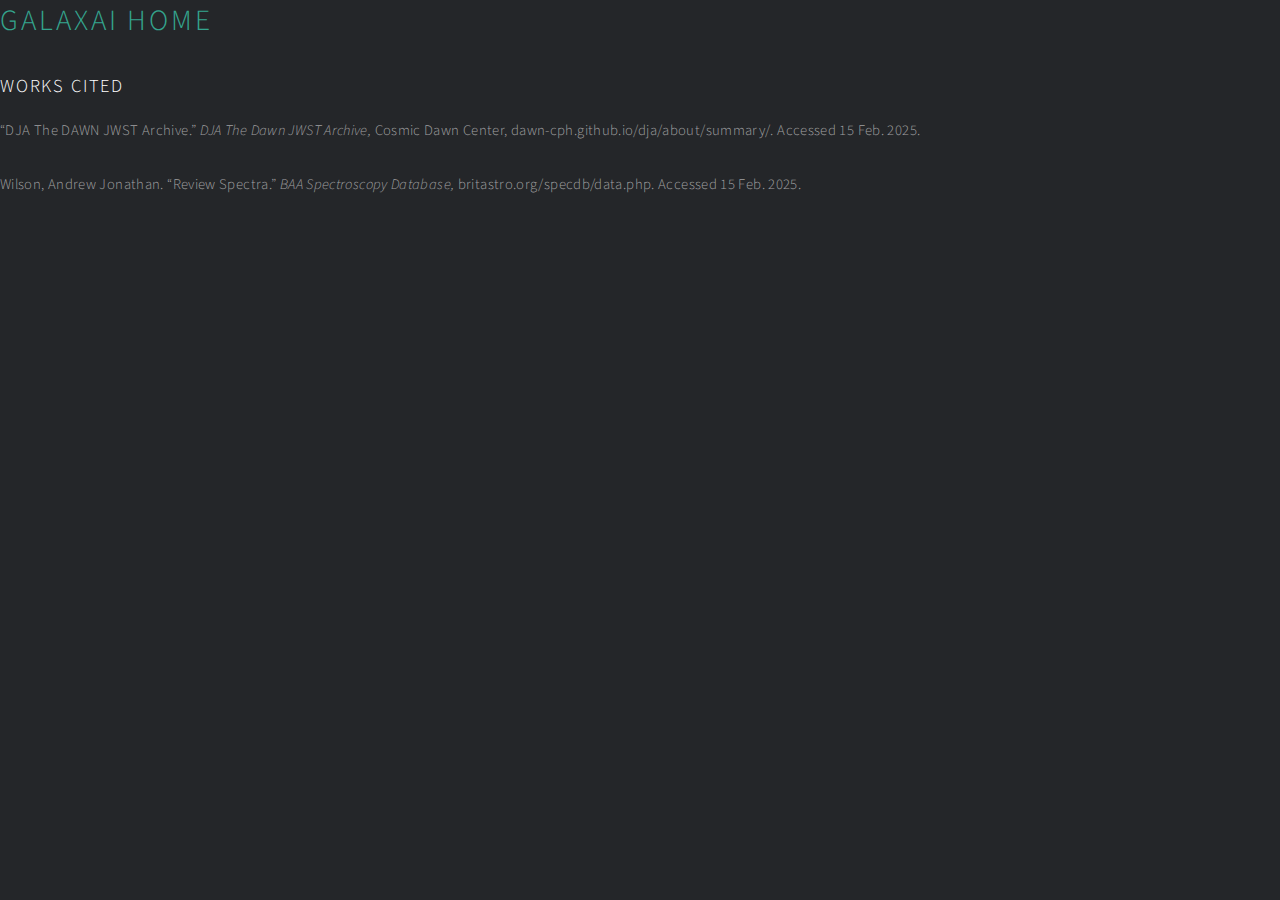
==== bibliography.html @ f68191d4 "Added the bibliography." ====
<!DOCTYPE html>
<html>
    <head>
        <meta charset="utf-8" />
        <meta name="viewport" content="width=device-width, initial-scale=1, user-scalable=no" />
    <link rel="stylesheet" href="style.css" />
    <link rel="stylesheet" href="assets/css/main.css" />
  <noscript>
    <link rel="stylesheet" href="assets/css/noscript.css" />
  </noscript>
        <title>
            Bibliography
        </title>
    </head>
    <body>
        <h1><a href="index.html">GalaxAI Home</a></h1>
        <h2>Works Cited</h2>
        <p>“DJA The DAWN JWST Archive.” <em>DJA The Dawn JWST Archive,</em> Cosmic Dawn Center, dawn-cph.github.io/dja/about/summary/. Accessed 15 Feb. 2025. </p>
        <p>Wilson, Andrew Jonathan. “Review Spectra.” <em>BAA Spectroscopy Database,</em> britastro.org/specdb/data.php. Accessed 15 Feb. 2025. </p>


    </body>
</html>
---- style.css ----
html {
  height: 100%;
  width: 100%;
}

.container {
  display: flex;
  align-items: center;
  grid-template-columns: 1fr 1fr 1fr;
  justify-content: center;
  column-gap: 10px;
}

.mark {
  background-color: black;
  color: black;
}
---- assets/css/main.css ----
@import url(fontawesome-all.min.css);
@import url("https://fonts.googleapis.com/css?family=Source+Sans+Pro:300,300italic,400,400italic");

/*
	Multiverse by HTML5 UP
	html5up.net | @ajlkn
	Free for personal and commercial use under the CCA 3.0 license (html5up.net/license)
*/

@-moz-keyframes spinner {
	0% {
		-moz-transform: rotate(0deg);
		-webkit-transform: rotate(0deg);
		-ms-transform: rotate(0deg);
		transform: rotate(0deg);
	}

	100% {
		-moz-transform: rotate(359deg);
		-webkit-transform: rotate(359deg);
		-ms-transform: rotate(359deg);
		transform: rotate(359deg);
	}
}

@-webkit-keyframes spinner {
	0% {
		-moz-transform: rotate(0deg);
		-webkit-transform: rotate(0deg);
		-ms-transform: rotate(0deg);
		transform: rotate(0deg);
	}

	100% {
		-moz-transform: rotate(359deg);
		-webkit-transform: rotate(359deg);
		-ms-transform: rotate(359deg);
		transform: rotate(359deg);
	}
}

@-ms-keyframes spinner {
	0% {
		-moz-transform: rotate(0deg);
		-webkit-transform: rotate(0deg);
		-ms-transform: rotate(0deg);
		transform: rotate(0deg);
	}

	100% {
		-moz-transform: rotate(359deg);
		-webkit-transform: rotate(359deg);
		-ms-transform: rotate(359deg);
		transform: rotate(359deg);
	}
}

@keyframes spinner {
	0% {
		-moz-transform: rotate(0deg);
		-webkit-transform: rotate(0deg);
		-ms-transform: rotate(0deg);
		transform: rotate(0deg);
	}

	100% {
		-moz-transform: rotate(359deg);
		-webkit-transform: rotate(359deg);
		-ms-transform: rotate(359deg);
		transform: rotate(359deg);
	}
}

html, body, div, span, applet, object,
iframe, h1, h2, h3, h4, h5, h6, p, blockquote,
pre, a, abbr, acronym, address, big, cite,
code, del, dfn, em, img, ins, kbd, q, s, samp,
small, strike, strong, sub, sup, tt, var, b,
u, i, center, dl, dt, dd, ol, ul, li, fieldset,
form, label, legend, table, caption, tbody,
tfoot, thead, tr, th, td, article, aside,
canvas, details, embed, figure, figcaption,
footer, header, hgroup, menu, nav, output, ruby,
section, summary, time, mark, audio, video {
	margin: 0;
	padding: 0;
	border: 0;
	font-size: 100%;
	font: inherit;
	vertical-align: baseline;}

article, aside, details, figcaption, figure,
footer, header, hgroup, menu, nav, section {
	display: block;}

body {
	line-height: 1;
}

ol, ul {
	list-style: none;
}

blockquote, q {
	quotes: none;
}

	blockquote:before, blockquote:after, q:before, q:after {
		content: '';
		content: none;
	}

table {
	border-collapse: collapse;
	border-spacing: 0;
}

body {
	-webkit-text-size-adjust: none;
}

mark {
	background-color: transparent;
	color: inherit;
}

input::-moz-focus-inner {
	border: 0;
	padding: 0;
}

input, select, textarea {
	-moz-appearance: none;
	-webkit-appearance: none;
	-ms-appearance: none;
	appearance: none;
}

/* Basic */

	@-ms-viewport {
		width: device-width;
	}

	body {
		-ms-overflow-style: scrollbar;
	}

	@media screen and (max-width: 480px) {

		html, body {
			min-width: 320px;
		}

	}

	html {
		box-sizing: border-box;
	}

	*, *:before, *:after {
		box-sizing: inherit;
	}

	body {
		background: #242629;
	}

		body.is-preload *, body.is-preload *:before, body.is-preload *:after {
			-moz-animation: none !important;
			-webkit-animation: none !important;
			-ms-animation: none !important;
			animation: none !important;
			-moz-transition: none !important;
			-webkit-transition: none !important;
			-ms-transition: none !important;
			transition: none !important;
		}

		body.is-resizing *, body.is-resizing *:before, body.is-resizing *:after {
			-moz-animation: none !important;
			-webkit-animation: none !important;
			-ms-animation: none !important;
			animation: none !important;
			-moz-transition: none !important;
			-webkit-transition: none !important;
			-ms-transition: none !important;
			transition: none !important;
		}

/* Type */

	body, input, select, textarea {
		color: #a0a0a1;
		font-family: "Source Sans Pro", Helvetica, sans-serif;
		font-size: 15pt;
		font-weight: 300;
		letter-spacing: 0.025em;
		line-height: 1.65;
	}

		@media screen and (max-width: 1680px) {

			body, input, select, textarea {
				font-size: 11pt;
			}

		}

	a {
		-moz-transition: color 0.2s ease-in-out, border-bottom-color 0.2s ease-in-out;
		-webkit-transition: color 0.2s ease-in-out, border-bottom-color 0.2s ease-in-out;
		-ms-transition: color 0.2s ease-in-out, border-bottom-color 0.2s ease-in-out;
		transition: color 0.2s ease-in-out, border-bottom-color 0.2s ease-in-out;
		border-bottom: dotted 1px;
		color: #34a58e;
		text-decoration: none;
	}

		a:hover {
			border-bottom-color: transparent;
			color: #34a58e !important;
		}

	strong, b {
		color: #ffffff;
		font-weight: 300;
	}

	em, i {
		font-style: italic;
	}

	p {
		margin: 0 0 2em 0;
	}

	h1, h2, h3, h4, h5, h6 {
		color: #ffffff;
		font-weight: 300;
		letter-spacing: 0.1em;
		line-height: 1.5;
		margin: 0 0 1em 0;
		text-transform: uppercase;
	}

		h1 a, h2 a, h3 a, h4 a, h5 a, h6 a {
			color: inherit;
			text-decoration: none;
		}

	h1 {
		font-size: 2em;
	}

	h2 {
		font-size: 1.25em;
	}

	h3 {
		font-size: 1.1em;
	}

	h4 {
		font-size: 1em;
	}

	h5 {
		font-size: 0.9em;
	}

	h6 {
		font-size: 0.7em;
	}

	@media screen and (max-width: 736px) {

		h2 {
			font-size: 1em;
		}

		h3 {
			font-size: 0.9em;
		}

		h4 {
			font-size: 0.8em;
		}

		h5 {
			font-size: 0.7em;
		}

		h6 {
			font-size: 0.7em;
		}

	}

	sub {
		font-size: 0.8em;
		position: relative;
		top: 0.5em;
	}

	sup {
		font-size: 0.8em;
		position: relative;
		top: -0.5em;
	}

	blockquote {
		border-left: 4px #36383c;
		font-style: italic;
		margin: 0 0 2em 0;
		padding: 0.5em 0 0.5em 2em;
	}

	code {
		background: #34363b;
		border: solid 1px #36383c;
		font-family: "Courier New", monospace;
		font-size: 0.9em;
		margin: 0 0.25em;
		padding: 0.25em 0.65em;
	}

	pre {
		-webkit-overflow-scrolling: touch;
		font-family: "Courier New", monospace;
		font-size: 0.9em;
		margin: 0 0 2em 0;
	}

		pre code {
			display: block;
			line-height: 1.75;
			padding: 1em 1.5em;
			overflow-x: auto;
		}

	hr {
		border: 0;
		border-bottom: solid 1px #36383c;
		margin: 2em 0;
	}

		hr.major {
			margin: 3em 0;
		}

	.align-left {
		text-align: left;
	}

	.align-center {
		text-align: center;
	}

	.align-right {
		text-align: right;
	}

/* Button */

	input[type="submit"],
	input[type="reset"],
	input[type="button"],
	button,
	.button {
		-moz-appearance: none;
		-webkit-appearance: none;
		-ms-appearance: none;
		appearance: none;
		-moz-transition: background-color 0.2s ease-in-out, box-shadow 0.2s ease-in-out, color 0.2s ease-in-out;
		-webkit-transition: background-color 0.2s ease-in-out, box-shadow 0.2s ease-in-out, color 0.2s ease-in-out;
		-ms-transition: background-color 0.2s ease-in-out, box-shadow 0.2s ease-in-out, color 0.2s ease-in-out;
		transition: background-color 0.2s ease-in-out, box-shadow 0.2s ease-in-out, color 0.2s ease-in-out;
		background-color: transparent;
		border: 0;
		border-radius: 0;
		box-shadow: inset 0 0 0 2px #36383c;
		color: #ffffff !important;
		cursor: pointer;
		display: inline-block;
		font-size: 0.9em;
		font-weight: 300;
		height: 3.05556em;
		letter-spacing: 0.1em;
		line-height: 3.05556em;
		padding: 0 2.5em;
		text-align: center;
		text-decoration: none;
		text-transform: uppercase;
		white-space: nowrap;
	}

		input[type="submit"]:hover,
		input[type="reset"]:hover,
		input[type="button"]:hover,
		button:hover,
		.button:hover {
			box-shadow: inset 0 0 0 2px #34a58e;
			color: #34a58e !important;
		}

			input[type="submit"]:hover:active,
			input[type="reset"]:hover:active,
			input[type="button"]:hover:active,
			button:hover:active,
			.button:hover:active {
				background-color: rgba(52, 165, 142, 0.15);
				color: #34a58e !important;
			}

		input[type="submit"].icon,
		input[type="reset"].icon,
		input[type="button"].icon,
		button.icon,
		.button.icon {
			padding-left: 1.35em;
		}

			input[type="submit"].icon:before,
			input[type="reset"].icon:before,
			input[type="button"].icon:before,
			button.icon:before,
			.button.icon:before {
				margin-right: 0.5em;
			}

		input[type="submit"].fit,
		input[type="reset"].fit,
		input[type="button"].fit,
		button.fit,
		.button.fit {
			width: 100%;
		}

		input[type="submit"].small,
		input[type="reset"].small,
		input[type="button"].small,
		button.small,
		.button.small {
			font-size: 0.8em;
		}

		input[type="submit"].large,
		input[type="reset"].large,
		input[type="button"].large,
		button.large,
		.button.large {
			font-size: 1.35em;
		}

		input[type="submit"].primary,
		input[type="reset"].primary,
		input[type="button"].primary,
		button.primary,
		.button.primary {
			background-color: #34a58e;
			box-shadow: none;
		}

			input[type="submit"].primary:hover,
			input[type="reset"].primary:hover,
			input[type="button"].primary:hover,
			button.primary:hover,
			.button.primary:hover {
				background-color: #47c5ab;
				color: #ffffff !important;
			}

				input[type="submit"].primary:hover:active,
				input[type="reset"].primary:hover:active,
				input[type="button"].primary:hover:active,
				button.primary:hover:active,
				.button.primary:hover:active {
					background-color: #287e6d;
				}

		input[type="submit"].disabled, input[type="submit"]:disabled,
		input[type="reset"].disabled,
		input[type="reset"]:disabled,
		input[type="button"].disabled,
		input[type="button"]:disabled,
		button.disabled,
		button:disabled,
		.button.disabled,
		.button:disabled {
			pointer-events: none;
			opacity: 0.35;
		}

/* Form */

	form {
		margin: 0 0 2em 0;
	}

		form > :last-child {
			margin-bottom: 0;
		}

		form > .fields {
			display: -moz-flex;
			display: -webkit-flex;
			display: -ms-flex;
			display: flex;
			-moz-flex-wrap: wrap;
			-webkit-flex-wrap: wrap;
			-ms-flex-wrap: wrap;
			flex-wrap: wrap;
			width: calc(100% + 3em);
			margin: -1.5em 0 2em -1.5em;
		}

			form > .fields > .field {
				-moz-flex-grow: 0;
				-webkit-flex-grow: 0;
				-ms-flex-grow: 0;
				flex-grow: 0;
				-moz-flex-shrink: 0;
				-webkit-flex-shrink: 0;
				-ms-flex-shrink: 0;
				flex-shrink: 0;
				padding: 1.5em 0 0 1.5em;
				width: calc(100% - 1.5em);
			}

				form > .fields > .field.half {
					width: calc(50% - 0.75em);
				}

				form > .fields > .field.third {
					width: calc(100%/3 - 0.5em);
				}

				form > .fields > .field.quarter {
					width: calc(25% - 0.375em);
				}

		@media screen and (max-width: 736px) {

			form > .fields {
				width: calc(100% + 3em);
				margin: -1.5em 0 2em -1.5em;
			}

				form > .fields > .field {
					padding: 1.5em 0 0 1.5em;
					width: calc(100% - 1.5em);
				}

					form > .fields > .field.half {
						width: calc(100% - 1.5em);
					}

					form > .fields > .field.third {
						width: calc(100% - 1.5em);
					}

					form > .fields > .field.quarter {
						width: calc(100% - 1.5em);
					}

		}

	label {
		color: #ffffff;
		display: block;
		font-size: 0.9em;
		font-weight: 300;
		margin: 0 0 1em 0;
	}

	input[type="text"],
	input[type="password"],
	input[type="email"],
	input[type="tel"],
	input[type="search"],
	input[type="url"],
	select,
	textarea {
		-moz-appearance: none;
		-webkit-appearance: none;
		-ms-appearance: none;
		appearance: none;
		background: #34363b;
		border: 0;
		border-radius: 0;
		color: #a0a0a1;
		display: block;
		outline: 0;
		padding: 0 1em;
		text-decoration: none;
		width: 100%;
	}

		input[type="text"]:invalid,
		input[type="password"]:invalid,
		input[type="email"]:invalid,
		input[type="tel"]:invalid,
		input[type="search"]:invalid,
		input[type="url"]:invalid,
		select:invalid,
		textarea:invalid {
			box-shadow: none;
		}

		input[type="text"]:focus,
		input[type="password"]:focus,
		input[type="email"]:focus,
		input[type="tel"]:focus,
		input[type="search"]:focus,
		input[type="url"]:focus,
		select:focus,
		textarea:focus {
			box-shadow: inset 0 0 0 2px #34a58e;
		}

	select {
		background-image: url("data:image/svg+xml;charset=utf8,%3Csvg xmlns='http://www.w3.org/2000/svg' width='40' height='40' preserveAspectRatio='none' viewBox='0 0 40 40'%3E%3Cpath d='M9.4,12.3l10.4,10.4l10.4-10.4c0.2-0.2,0.5-0.4,0.9-0.4c0.3,0,0.6,0.1,0.9,0.4l3.3,3.3c0.2,0.2,0.4,0.5,0.4,0.9 c0,0.4-0.1,0.6-0.4,0.9L20.7,31.9c-0.2,0.2-0.5,0.4-0.9,0.4c-0.3,0-0.6-0.1-0.9-0.4L4.3,17.3c-0.2-0.2-0.4-0.5-0.4-0.9 c0-0.4,0.1-0.6,0.4-0.9l3.3-3.3c0.2-0.2,0.5-0.4,0.9-0.4S9.1,12.1,9.4,12.3z' fill='%2336383c' /%3E%3C/svg%3E");
		background-size: 1.25rem;
		background-repeat: no-repeat;
		background-position: calc(100% - 1rem) center;
		height: 2.75em;
		padding-right: 2.75em;
		text-overflow: ellipsis;
	}

		select option {
			color: #ffffff;
			background: #242629;
		}

		select:focus::-ms-value {
			background-color: transparent;
		}

		select::-ms-expand {
			display: none;
		}

	input[type="text"],
	input[type="password"],
	input[type="email"],
	input[type="tel"],
	input[type="search"],
	input[type="url"],
	select {
		height: 2.75em;
	}

	textarea {
		padding: 0.75em 1em;
	}

	input[type="checkbox"],
	input[type="radio"] {
		-moz-appearance: none;
		-webkit-appearance: none;
		-ms-appearance: none;
		appearance: none;
		display: block;
		float: left;
		margin-right: -2em;
		opacity: 0;
		width: 1em;
		z-index: -1;
	}

		input[type="checkbox"] + label,
		input[type="radio"] + label {
			text-decoration: none;
			color: #a0a0a1;
			cursor: pointer;
			display: inline-block;
			font-size: 1em;
			font-weight: 300;
			padding-left: 2.4em;
			padding-right: 0.75em;
			position: relative;
		}

			input[type="checkbox"] + label:before,
			input[type="radio"] + label:before {
				-moz-osx-font-smoothing: grayscale;
				-webkit-font-smoothing: antialiased;
				display: inline-block;
				font-style: normal;
				font-variant: normal;
				text-rendering: auto;
				line-height: 1;
				text-transform: none !important;
				font-family: 'Font Awesome 5 Free';
				font-weight: 900;
			}

			input[type="checkbox"] + label:before,
			input[type="radio"] + label:before {
				background: #34363b;
				content: '';
				display: inline-block;
				font-size: 0.8em;
				height: 2.0625em;
				left: 0;
				line-height: 2.0625em;
				position: absolute;
				text-align: center;
				top: 0;
				width: 2.0625em;
			}

		input[type="checkbox"]:checked + label:before,
		input[type="radio"]:checked + label:before {
			background: #34a58e;
			border-color: #34a58e;
			color: #ffffff;
			content: '\f00c';
		}

		input[type="checkbox"]:focus + label:before,
		input[type="radio"]:focus + label:before {
			box-shadow: 0 0 0 2px #34a58e;
		}

	input[type="radio"] + label:before {
		border-radius: 100%;
	}

	::-webkit-input-placeholder {
		color: #707071 !important;
		opacity: 1.0;
	}

	:-moz-placeholder {
		color: #707071 !important;
		opacity: 1.0;
	}

	::-moz-placeholder {
		color: #707071 !important;
		opacity: 1.0;
	}

	:-ms-input-placeholder {
		color: #707071 !important;
		opacity: 1.0;
	}

/* Icon */

	.icon {
		text-decoration: none;
		border-bottom: none;
		position: relative;
	}

		.icon:before {
			-moz-osx-font-smoothing: grayscale;
			-webkit-font-smoothing: antialiased;
			display: inline-block;
			font-style: normal;
			font-variant: normal;
			text-rendering: auto;
			line-height: 1;
			text-transform: none !important;
			font-family: 'Font Awesome 5 Free';
			font-weight: 400;
		}

		.icon > .label {
			display: none;
		}

		.icon:before {
			line-height: inherit;
		}

		.icon.solid:before {
			font-weight: 900;
		}

		.icon.brands:before {
			font-family: 'Font Awesome 5 Brands';
		}

/* List */

	ol {
		list-style: decimal;
		margin: 0 0 2em 0;
		padding-left: 1.25em;
	}

		ol li {
			padding-left: 0.25em;
		}

	ul {
		list-style: disc;
		margin: 0 0 2em 0;
		padding-left: 1em;
	}

		ul li {
			padding-left: 0.5em;
		}

		ul.alt {
			list-style: none;
			padding-left: 0;
		}

			ul.alt li {
				border-top: solid 1px #36383c;
				padding: 0.5em 0;
			}

				ul.alt li:first-child {
					border-top: 0;
					padding-top: 0;
				}

	dl {
		margin: 0 0 2em 0;
	}

		dl dt {
			display: block;
			font-weight: 300;
			margin: 0 0 1em 0;
		}

		dl dd {
			margin-left: 2em;
		}

/* Actions */

	ul.actions {
		display: -moz-flex;
		display: -webkit-flex;
		display: -ms-flex;
		display: flex;
		cursor: default;
		list-style: none;
		margin-left: -1em;
		padding-left: 0;
	}

		ul.actions li {
			padding: 0 0 0 1em;
			vertical-align: middle;
		}

		ul.actions.special {
			-moz-justify-content: center;
			-webkit-justify-content: center;
			-ms-justify-content: center;
			justify-content: center;
			width: 100%;
			margin-left: 0;
		}

			ul.actions.special li:first-child {
				padding-left: 0;
			}

		ul.actions.stacked {
			-moz-flex-direction: column;
			-webkit-flex-direction: column;
			-ms-flex-direction: column;
			flex-direction: column;
			margin-left: 0;
		}

			ul.actions.stacked li {
				padding: 1.3em 0 0 0;
			}

				ul.actions.stacked li:first-child {
					padding-top: 0;
				}

		ul.actions.fit {
			width: calc(100% + 1em);
		}

			ul.actions.fit li {
				-moz-flex-grow: 1;
				-webkit-flex-grow: 1;
				-ms-flex-grow: 1;
				flex-grow: 1;
				-moz-flex-shrink: 1;
				-webkit-flex-shrink: 1;
				-ms-flex-shrink: 1;
				flex-shrink: 1;
				width: 100%;
			}

				ul.actions.fit li > * {
					width: 100%;
				}

			ul.actions.fit.stacked {
				width: 100%;
			}

		@media screen and (max-width: 480px) {

			ul.actions:not(.fixed) {
				-moz-flex-direction: column;
				-webkit-flex-direction: column;
				-ms-flex-direction: column;
				flex-direction: column;
				margin-left: 0;
				width: 100% !important;
			}

				ul.actions:not(.fixed) li {
					-moz-flex-grow: 1;
					-webkit-flex-grow: 1;
					-ms-flex-grow: 1;
					flex-grow: 1;
					-moz-flex-shrink: 1;
					-webkit-flex-shrink: 1;
					-ms-flex-shrink: 1;
					flex-shrink: 1;
					padding: 1em 0 0 0;
					text-align: center;
					width: 100%;
				}

					ul.actions:not(.fixed) li > * {
						width: 100%;
					}

					ul.actions:not(.fixed) li:first-child {
						padding-top: 0;
					}

					ul.actions:not(.fixed) li input[type="submit"],
					ul.actions:not(.fixed) li input[type="reset"],
					ul.actions:not(.fixed) li input[type="button"],
					ul.actions:not(.fixed) li button,
					ul.actions:not(.fixed) li .button {
						width: 100%;
					}

						ul.actions:not(.fixed) li input[type="submit"].icon:before,
						ul.actions:not(.fixed) li input[type="reset"].icon:before,
						ul.actions:not(.fixed) li input[type="button"].icon:before,
						ul.actions:not(.fixed) li button.icon:before,
						ul.actions:not(.fixed) li .button.icon:before {
							margin-left: -0.5rem;
						}

		}

/* Icons */

	ul.icons {
		cursor: default;
		list-style: none;
		padding-left: 0;
	}

		ul.icons li {
			display: inline-block;
			padding: 0 1em 0 0;
		}

			ul.icons li:last-child {
				padding-right: 0;
			}

			ul.icons li .icon {
				color: #505051;
			}

				ul.icons li .icon:before {
					font-size: 1.5em;
				}

/* Table */

	.table-wrapper {
		-webkit-overflow-scrolling: touch;
		overflow-x: auto;
	}

	table {
		margin: 0 0 2em 0;
		width: 100%;
	}

		table tbody tr {
			border: solid 1px #36383c;
			border-left: 0;
			border-right: 0;
		}

			table tbody tr:nth-child(2n + 1) {
				background-color: #34363b;
			}

		table td {
			padding: 0.75em 0.75em;
		}

		table th {
			color: #ffffff;
			font-size: 0.9em;
			font-weight: 300;
			padding: 0 0.75em 0.75em 0.75em;
			text-align: left;
		}

		table thead {
			border-bottom: solid 2px #36383c;
		}

		table tfoot {
			border-top: solid 2px #36383c;
		}

		table.alt {
			border-collapse: separate;
		}

			table.alt tbody tr td {
				border: solid 1px #36383c;
				border-left-width: 0;
				border-top-width: 0;
			}

				table.alt tbody tr td:first-child {
					border-left-width: 1px;
				}

			table.alt tbody tr:first-child td {
				border-top-width: 1px;
			}

			table.alt thead {
				border-bottom: 0;
			}

			table.alt tfoot {
				border-top: 0;
			}

/* Panel */

	.panel {
		padding: 4em 4em 2em 4em ;
		-moz-transform: translateY(100vh);
		-webkit-transform: translateY(100vh);
		-ms-transform: translateY(100vh);
		transform: translateY(100vh);
		-moz-transition: -moz-transform 0.5s ease;
		-webkit-transition: -webkit-transform 0.5s ease;
		-ms-transition: -ms-transform 0.5s ease;
		transition: transform 0.5s ease;
		-webkit-overflow-scrolling: touch;
		background: rgba(36, 38, 41, 0.975);
		bottom: 4em;
		left: 0;
		max-height: calc(80vh - 4em);
		overflow-y: auto;
		position: fixed;
		width: 100%;
		z-index: 10001;
	}

		.panel.active {
			-moz-transform: translateY(1px);
			-webkit-transform: translateY(1px);
			-ms-transform: translateY(1px);
			transform: translateY(1px);
		}

		.panel > .inner {
			margin: 0 auto;
			max-width: 100%;
			width: 75em;
		}

			.panel > .inner.split {
				display: -moz-flex;
				display: -webkit-flex;
				display: -ms-flex;
				display: flex;
			}

				.panel > .inner.split > div {
					margin-left: 4em;
					width: 50%;
				}

				.panel > .inner.split > :first-child {
					margin-left: 0;
				}

		.panel > .closer {
			-moz-transition: opacity 0.2s ease-in-out;
			-webkit-transition: opacity 0.2s ease-in-out;
			-ms-transition: opacity 0.2s ease-in-out;
			transition: opacity 0.2s ease-in-out;
			background-image: url("images/close.svg");
			background-position: center;
			background-repeat: no-repeat;
			background-size: 3em;
			cursor: pointer;
			height: 5em;
			opacity: 0.25;
			position: absolute;
			right: 0;
			top: 0;
			width: 5em;
			z-index: 2;
		}

			.panel > .closer:hover {
				opacity: 1.0;
			}

		@media screen and (max-width: 1280px) {

			.panel {
				padding: 3em 3em 1em 3em ;
			}

				.panel > .inner.split > div {
					margin-left: 3em;
				}

				.panel > .closer {
					background-size: 2.5em;
					background-position: 75% 25%;
				}

		}

		@media screen and (max-width: 980px) {

			.panel > .inner.split {
				-moz-flex-direction: column;
				-webkit-flex-direction: column;
				-ms-flex-direction: column;
				flex-direction: column;
			}

				.panel > .inner.split > div {
					margin-left: 0;
					width: 100%;
				}

		}

		@media screen and (max-width: 736px) {

			.panel {
				-moz-transform: translateY(-100vh);
				-webkit-transform: translateY(-100vh);
				-ms-transform: translateY(-100vh);
				transform: translateY(-100vh);
				padding: 4em 2em 2em 2em ;
				bottom: auto;
				top: calc(4em - 1px);
			}

				.panel.active {
					-moz-transform: translateY(0);
					-webkit-transform: translateY(0);
					-ms-transform: translateY(0);
					transform: translateY(0);
				}

		}

/* Poptrox Popup */

	.poptrox-overlay {
		-webkit-tap-highlight-color: rgba(255, 255, 255, 0);
	}

	.poptrox-popup {
		background: rgba(31, 34, 36, 0.925);
		box-shadow: 0 1em 3em 0.5em rgba(0, 0, 0, 0.25);
		cursor: default;
	}

		.poptrox-popup:before {
			-moz-transition: opacity 0.2s ease-in-out;
			-webkit-transition: opacity 0.2s ease-in-out;
			-ms-transition: opacity 0.2s ease-in-out;
			transition: opacity 0.2s ease-in-out;
			background-image: -moz-linear-gradient(to left, rgba(31,34,36,0.35), rgba(31,34,36,0) 10em, rgba(31,34,36,0)), -moz-linear-gradient(to right, rgba(31,34,36,0.35), rgba(31,34,36,0) 10em, rgba(31,34,36,0));
			background-image: -webkit-linear-gradient(to left, rgba(31,34,36,0.35), rgba(31,34,36,0) 10em, rgba(31,34,36,0)), -webkit-linear-gradient(to right, rgba(31,34,36,0.35), rgba(31,34,36,0) 10em, rgba(31,34,36,0));
			background-image: -ms-linear-gradient(to left, rgba(31,34,36,0.35), rgba(31,34,36,0) 10em, rgba(31,34,36,0)), -ms-linear-gradient(to right, rgba(31,34,36,0.35), rgba(31,34,36,0) 10em, rgba(31,34,36,0));
			background-image: linear-gradient(to left, rgba(31,34,36,0.35), rgba(31,34,36,0) 10em, rgba(31,34,36,0)), linear-gradient(to right, rgba(31,34,36,0.35), rgba(31,34,36,0) 10em, rgba(31,34,36,0));
			content: '';
			display: block;
			height: 100%;
			left: 0;
			position: absolute;
			top: 0;
			width: 100%;
			z-index: 1;
			opacity: 1;
		}

		.poptrox-popup .closer {
			-moz-transition: opacity 0.2s ease-in-out;
			-webkit-transition: opacity 0.2s ease-in-out;
			-ms-transition: opacity 0.2s ease-in-out;
			transition: opacity 0.2s ease-in-out;
			background-image: url("images/close.svg");
			background-position: center;
			background-repeat: no-repeat;
			background-size: 3em;
			height: 5em;
			opacity: 0;
			position: absolute;
			right: 0;
			top: 0;
			width: 5em;
			z-index: 2;
		}

		.poptrox-popup .nav-previous,
		.poptrox-popup .nav-next {
			-moz-transition: opacity 0.2s ease-in-out;
			-webkit-transition: opacity 0.2s ease-in-out;
			-ms-transition: opacity 0.2s ease-in-out;
			transition: opacity 0.2s ease-in-out;
			background-image: url("images/arrow.svg");
			background-position: center;
			background-repeat: no-repeat;
			background-size: 5em;
			cursor: pointer;
			height: 8em;
			margin-top: -4em;
			opacity: 0;
			position: absolute;
			top: 50%;
			width: 6em;
			z-index: 2;
		}

		.poptrox-popup .nav-previous {
			-moz-transform: scaleX(-1);
			-webkit-transform: scaleX(-1);
			-ms-transform: scaleX(-1);
			transform: scaleX(-1);
			left: 0;
		}

		.poptrox-popup .nav-next {
			right: 0;
		}

		.poptrox-popup .caption {
			padding: 2em 2em 0.1em 2em ;
			background-image: -moz-linear-gradient(to top, rgba(16,16,16,0.45) 25%, rgba(16,16,16,0) 100%);
			background-image: -webkit-linear-gradient(to top, rgba(16,16,16,0.45) 25%, rgba(16,16,16,0) 100%);
			background-image: -ms-linear-gradient(to top, rgba(16,16,16,0.45) 25%, rgba(16,16,16,0) 100%);
			background-image: linear-gradient(to top, rgba(16,16,16,0.45) 25%, rgba(16,16,16,0) 100%);
			bottom: 0;
			cursor: default;
			left: 0;
			position: absolute;
			text-align: left;
			width: 100%;
			z-index: 2;
		}

			.poptrox-popup .caption h2, .poptrox-popup .caption h3, .poptrox-popup .caption h4, .poptrox-popup .caption h5, .poptrox-popup .caption h6 {
				margin: 0 0 0.5em 0;
			}

			.poptrox-popup .caption p {
				color: #ffffff;
			}

		.poptrox-popup .loader {
			-moz-animation: spinner 1s infinite linear !important;
			-webkit-animation: spinner 1s infinite linear !important;
			-ms-animation: spinner 1s infinite linear !important;
			animation: spinner 1s infinite linear !important;
			background-image: url("images/spinner.svg");
			background-position: center;
			background-repeat: no-repeat;
			background-size: contain;
			display: block;
			font-size: 2em;
			height: 2em;
			left: 50%;
			line-height: 2em;
			margin: -1em 0 0 -1em;
			opacity: 0.25;
			position: absolute;
			text-align: center;
			top: 50%;
			width: 2em;
		}

		.poptrox-popup:hover .closer,
		.poptrox-popup:hover .nav-previous,
		.poptrox-popup:hover .nav-next {
			opacity: 0.5;
		}

			.poptrox-popup:hover .closer:hover,
			.poptrox-popup:hover .nav-previous:hover,
			.poptrox-popup:hover .nav-next:hover {
				opacity: 1.0;
			}

		.poptrox-popup.loading:before {
			opacity: 0;
		}

		body.touch .poptrox-popup .closer,
		body.touch .poptrox-popup .nav-previous,
		body.touch .poptrox-popup .nav-next {
			opacity: 1.0 !important;
		}

		@media screen and (max-width: 980px) {

			.poptrox-popup .closer {
				background-size: 3em;
			}

			.poptrox-popup .nav-previous,
			.poptrox-popup .nav-next {
				background-size: 4em;
			}

		}

		@media screen and (max-width: 736px) {

			.poptrox-popup:before {
				display: none;
			}

			.poptrox-popup .caption {
				display: none !important;
			}

			.poptrox-popup .closer,
			.poptrox-popup .nav-previous,
			.poptrox-popup .nav-next {
				display: none !important;
			}

		}

/* Wrapper */

	#wrapper {
		-moz-transition: -moz-filter 0.5s ease, -webkit-filter 0.5s ease, -ms-filter 0.5s ease, -moz-filter 0.5s ease;
		-webkit-transition: -moz-filter 0.5s ease, -webkit-filter 0.5s ease, -ms-filter 0.5s ease, -webkit-filter 0.5s ease;
		-ms-transition: -moz-filter 0.5s ease, -webkit-filter 0.5s ease, -ms-filter 0.5s ease, -ms-filter 0.5s ease;
		transition: -moz-filter 0.5s ease, -webkit-filter 0.5s ease, -ms-filter 0.5s ease, filter 0.5s ease;
		position: relative;
	}

		#wrapper:after {
			pointer-events: none;
			-moz-transition: opacity 0.5s ease, visibility 0.5s;
			-webkit-transition: opacity 0.5s ease, visibility 0.5s;
			-ms-transition: opacity 0.5s ease, visibility 0.5s;
			transition: opacity 0.5s ease, visibility 0.5s;
			background: rgba(36, 38, 41, 0.5);
			content: '';
			display: block;
			height: 100%;
			left: 0;
			opacity: 0;
			position: absolute;
			top: 0;
			visibility: hidden;
			width: 100%;
			z-index: 1;
		}

			body.ie #wrapper:after {
				background: rgba(36, 38, 41, 0.8);
			}

		body.modal-active #wrapper {
			-moz-filter: blur(8px);
			-webkit-filter: blur(8px);
			-ms-filter: blur(8px);
			filter: blur(8px);
		}

			body.modal-active #wrapper:after {
				pointer-events: auto;
				opacity: 1;
				visibility: visible;
				z-index: 10003;
			}

		#wrapper:before {
			-moz-animation: spinner 1s infinite linear !important;
			-webkit-animation: spinner 1s infinite linear !important;
			-ms-animation: spinner 1s infinite linear !important;
			animation: spinner 1s infinite linear !important;
			pointer-events: none;
			-moz-transition: top 0.75s ease-in-out, opacity 0.35s ease-out, visibility 0.35s;
			-webkit-transition: top 0.75s ease-in-out, opacity 0.35s ease-out, visibility 0.35s;
			-ms-transition: top 0.75s ease-in-out, opacity 0.35s ease-out, visibility 0.35s;
			transition: top 0.75s ease-in-out, opacity 0.35s ease-out, visibility 0.35s;
			background-image: url("images/spinner.svg");
			background-position: center;
			background-repeat: no-repeat;
			background-size: contain;
			content: '';
			display: block;
			font-size: 2em;
			height: 2em;
			left: 50%;
			line-height: 2em;
			margin: -1em 0 0 -1em;
			opacity: 0;
			position: fixed;
			text-align: center;
			top: 75%;
			visibility: hidden;
			width: 2em;
		}

		body.is-preload #wrapper:before {
			-moz-transition: opacity 1s ease-out !important;
			-webkit-transition: opacity 1s ease-out !important;
			-ms-transition: opacity 1s ease-out !important;
			transition: opacity 1s ease-out !important;
			-moz-transition-delay: 0.5s !important;
			-webkit-transition-delay: 0.5s !important;
			-ms-transition-delay: 0.5s !important;
			transition-delay: 0.5s !important;
			opacity: 0.25;
			top: 50%;
			visibility: visible;
		}

/* Header */

	body {
		padding: 0 0 4em 0;
	}

	#header {
		-moz-transform: translateY(0);
		-webkit-transform: translateY(0);
		-ms-transform: translateY(0);
		transform: translateY(0);
		-moz-transition: -moz-transform 1s ease;
		-webkit-transition: -webkit-transform 1s ease;
		-ms-transition: -ms-transform 1s ease;
		transition: transform 1s ease;
		-moz-user-select: none;
		-ms-user-select: none;
		-webkit-user-select: none;
		background: #1f2224;
		bottom: -1em;
		height: 5em;
		left: 0;
		line-height: 4em;
		padding: 0 1.5em;
		position: fixed;
		user-select: none;
		width: 100%;
		z-index: 10002;
	}

		body.is-preload #header {
			-moz-transform: translateY(4em);
			-webkit-transform: translateY(4em);
			-ms-transform: translateY(4em);
			transform: translateY(4em);
		}

		#header h1 {
			color: #a0a0a1;
			display: inline-block;
			font-size: 1em;
			line-height: 1;
			margin: 0;
			vertical-align: middle;
		}

			#header h1 a {
				border: 0;
				color: inherit;
			}

				#header h1 a:hover {
					color: inherit !important;
				}

		#header nav {
			position: absolute;
			right: 0;
			top: 0;
		}

			#header nav > ul {
				list-style: none;
				margin: 0;
				padding: 0;
			}

				#header nav > ul > li {
					display: inline-block;
					padding: 0;
				}

					#header nav > ul > li a {
						-moz-transition: background-color 0.5s ease;
						-webkit-transition: background-color 0.5s ease;
						-ms-transition: background-color 0.5s ease;
						transition: background-color 0.5s ease;
						border: 0;
						color: #ffffff;
						display: inline-block;
						letter-spacing: 0.1em;
						padding: 0 1.65em;
						text-transform: uppercase;
					}

						#header nav > ul > li a.icon:before {
							color: #505051;
							float: right;
							margin-left: 0.75em;
						}

						#header nav > ul > li a:hover {
							color: #ffffff !important;
						}

						#header nav > ul > li a.active {
							background-color: #242629;
						}

	@media screen and (max-width: 736px) {

		body {
			padding: 4em 0 0 0;
		}

		#header {
			-moz-transform: translateY(0);
			-webkit-transform: translateY(0);
			-ms-transform: translateY(0);
			transform: translateY(0);
			bottom: auto;
			height: 4em;
			padding: 0 1em;
			top: 0;
		}

			body.is-preload #header {
				-moz-transform: translateY(-3.4em);
				-webkit-transform: translateY(-3.4em);
				-ms-transform: translateY(-3.4em);
				transform: translateY(-3.4em);
			}

			#header h1 {
				font-size: 0.9em;
			}

			#header nav > ul > li a {
				font-size: 0.9em;
				padding: 0 1.15em;
			}

	}

/* Main */

	#main {
		-moz-transition: -moz-filter 0.5s ease, -webkit-filter 0.5s ease, -ms-filter 0.5s ease, -moz-filter 0.5s ease;
		-webkit-transition: -moz-filter 0.5s ease, -webkit-filter 0.5s ease, -ms-filter 0.5s ease, -webkit-filter 0.5s ease;
		-ms-transition: -moz-filter 0.5s ease, -webkit-filter 0.5s ease, -ms-filter 0.5s ease, -ms-filter 0.5s ease;
		transition: -moz-filter 0.5s ease, -webkit-filter 0.5s ease, -ms-filter 0.5s ease, filter 0.5s ease;
		display: -moz-flex;
		display: -webkit-flex;
		display: -ms-flex;
		display: flex;
		-moz-flex-wrap: wrap;
		-webkit-flex-wrap: wrap;
		-ms-flex-wrap: wrap;
		flex-wrap: wrap;
		-webkit-tap-highlight-color: rgba(255, 255, 255, 0);
	}

		#main .thumb {
			-moz-transition: opacity 1.25s ease-in-out;
			-webkit-transition: opacity 1.25s ease-in-out;
			-ms-transition: opacity 1.25s ease-in-out;
			transition: opacity 1.25s ease-in-out;
			pointer-events: auto;
			-webkit-tap-highlight-color: rgba(255, 255, 255, 0);
			opacity: 1;
			overflow: hidden;
			position: relative;
		}

			#main .thumb:after {
				background-image: -moz-linear-gradient(to top, rgba(10,17,25,0.35) 5%, rgba(10,17,25,0) 35%);
				background-image: -webkit-linear-gradient(to top, rgba(10,17,25,0.35) 5%, rgba(10,17,25,0) 35%);
				background-image: -ms-linear-gradient(to top, rgba(10,17,25,0.35) 5%, rgba(10,17,25,0) 35%);
				background-image: linear-gradient(to top, rgba(10,17,25,0.35) 5%, rgba(10,17,25,0) 35%);
				pointer-events: none;
				background-size: cover;
				content: '';
				display: block;
				height: 100%;
				left: 0;
				position: absolute;
				top: 0;
				width: 100%;
			}

			#main .thumb > .image {
				-webkit-tap-highlight-color: rgba(255, 255, 255, 0);
				background-position: center;
				background-repeat: no-repeat;
				background-size: cover;
				border: 0;
				height: 100%;
				left: 0;
				position: absolute;
				top: 0;
				width: 100%;
			}

			#main .thumb > h2 {
				pointer-events: none;
				bottom: 1.875em;
				font-size: 0.8em;
				left: 2.1875em;
				margin: 0;
				position: absolute;
				z-index: 1;
			}

			#main .thumb > p {
				display: none;
			}

		#main:after {
			pointer-events: none;
			-moz-transition: opacity 0.5s ease, visibility 0.5s;
			-webkit-transition: opacity 0.5s ease, visibility 0.5s;
			-ms-transition: opacity 0.5s ease, visibility 0.5s;
			transition: opacity 0.5s ease, visibility 0.5s;
			background: rgba(36, 38, 41, 0.25);
			content: '';
			display: block;
			height: 100%;
			left: 0;
			opacity: 0;
			position: absolute;
			top: 0;
			visibility: hidden;
			width: 100%;
			z-index: 1;
		}

			body.ie #main:after {
				background: rgba(36, 38, 41, 0.55);
			}

		body.content-active #main {
			-moz-filter: blur(6px);
			-webkit-filter: blur(6px);
			-ms-filter: blur(6px);
			filter: blur(6px);
		}

			body.content-active #main:after {
				pointer-events: auto;
				opacity: 1;
				visibility: visible;
			}

		body.is-preload #main .thumb {
			pointer-events: none;
			opacity: 0;
		}

		#main .thumb {
			-moz-transition-delay: 2.525s;
			-webkit-transition-delay: 2.525s;
			-ms-transition-delay: 2.525s;
			transition-delay: 2.525s;
			height: calc(40vh - 2em);
			min-height: 20em;
			width: 25%;
		}

			#main .thumb:nth-child(1) {
				-moz-transition-delay: 0.65s;
				-webkit-transition-delay: 0.65s;
				-ms-transition-delay: 0.65s;
				transition-delay: 0.65s;
			}

			#main .thumb:nth-child(2) {
				-moz-transition-delay: 0.8s;
				-webkit-transition-delay: 0.8s;
				-ms-transition-delay: 0.8s;
				transition-delay: 0.8s;
			}

			#main .thumb:nth-child(3) {
				-moz-transition-delay: 0.95s;
				-webkit-transition-delay: 0.95s;
				-ms-transition-delay: 0.95s;
				transition-delay: 0.95s;
			}

			#main .thumb:nth-child(4) {
				-moz-transition-delay: 1.1s;
				-webkit-transition-delay: 1.1s;
				-ms-transition-delay: 1.1s;
				transition-delay: 1.1s;
			}

			#main .thumb:nth-child(5) {
				-moz-transition-delay: 1.25s;
				-webkit-transition-delay: 1.25s;
				-ms-transition-delay: 1.25s;
				transition-delay: 1.25s;
			}

			#main .thumb:nth-child(6) {
				-moz-transition-delay: 1.4s;
				-webkit-transition-delay: 1.4s;
				-ms-transition-delay: 1.4s;
				transition-delay: 1.4s;
			}

			#main .thumb:nth-child(7) {
				-moz-transition-delay: 1.55s;
				-webkit-transition-delay: 1.55s;
				-ms-transition-delay: 1.55s;
				transition-delay: 1.55s;
			}

			#main .thumb:nth-child(8) {
				-moz-transition-delay: 1.7s;
				-webkit-transition-delay: 1.7s;
				-ms-transition-delay: 1.7s;
				transition-delay: 1.7s;
			}

			#main .thumb:nth-child(9) {
				-moz-transition-delay: 1.85s;
				-webkit-transition-delay: 1.85s;
				-ms-transition-delay: 1.85s;
				transition-delay: 1.85s;
			}

			#main .thumb:nth-child(10) {
				-moz-transition-delay: 2s;
				-webkit-transition-delay: 2s;
				-ms-transition-delay: 2s;
				transition-delay: 2s;
			}

			#main .thumb:nth-child(11) {
				-moz-transition-delay: 2.15s;
				-webkit-transition-delay: 2.15s;
				-ms-transition-delay: 2.15s;
				transition-delay: 2.15s;
			}

			#main .thumb:nth-child(12) {
				-moz-transition-delay: 2.3s;
				-webkit-transition-delay: 2.3s;
				-ms-transition-delay: 2.3s;
				transition-delay: 2.3s;
			}

		@media screen and (max-width: 1680px) {

			#main .thumb {
				-moz-transition-delay: 2.075s;
				-webkit-transition-delay: 2.075s;
				-ms-transition-delay: 2.075s;
				transition-delay: 2.075s;
				height: calc(40vh - 2em);
				min-height: 20em;
				width: 33.33333%;
			}

				#main .thumb:nth-child(1) {
					-moz-transition-delay: 0.65s;
					-webkit-transition-delay: 0.65s;
					-ms-transition-delay: 0.65s;
					transition-delay: 0.65s;
				}

				#main .thumb:nth-child(2) {
					-moz-transition-delay: 0.8s;
					-webkit-transition-delay: 0.8s;
					-ms-transition-delay: 0.8s;
					transition-delay: 0.8s;
				}

				#main .thumb:nth-child(3) {
					-moz-transition-delay: 0.95s;
					-webkit-transition-delay: 0.95s;
					-ms-transition-delay: 0.95s;
					transition-delay: 0.95s;
				}

				#main .thumb:nth-child(4) {
					-moz-transition-delay: 1.1s;
					-webkit-transition-delay: 1.1s;
					-ms-transition-delay: 1.1s;
					transition-delay: 1.1s;
				}

				#main .thumb:nth-child(5) {
					-moz-transition-delay: 1.25s;
					-webkit-transition-delay: 1.25s;
					-ms-transition-delay: 1.25s;
					transition-delay: 1.25s;
				}

				#main .thumb:nth-child(6) {
					-moz-transition-delay: 1.4s;
					-webkit-transition-delay: 1.4s;
					-ms-transition-delay: 1.4s;
					transition-delay: 1.4s;
				}

				#main .thumb:nth-child(7) {
					-moz-transition-delay: 1.55s;
					-webkit-transition-delay: 1.55s;
					-ms-transition-delay: 1.55s;
					transition-delay: 1.55s;
				}

				#main .thumb:nth-child(8) {
					-moz-transition-delay: 1.7s;
					-webkit-transition-delay: 1.7s;
					-ms-transition-delay: 1.7s;
					transition-delay: 1.7s;
				}

				#main .thumb:nth-child(9) {
					-moz-transition-delay: 1.85s;
					-webkit-transition-delay: 1.85s;
					-ms-transition-delay: 1.85s;
					transition-delay: 1.85s;
				}

		}

		@media screen and (max-width: 1280px) {

			#main .thumb {
				-moz-transition-delay: 1.625s;
				-webkit-transition-delay: 1.625s;
				-ms-transition-delay: 1.625s;
				transition-delay: 1.625s;
				height: calc(40vh - 2em);
				min-height: 20em;
				width: 50%;
			}

				#main .thumb:nth-child(1) {
					-moz-transition-delay: 0.65s;
					-webkit-transition-delay: 0.65s;
					-ms-transition-delay: 0.65s;
					transition-delay: 0.65s;
				}

				#main .thumb:nth-child(2) {
					-moz-transition-delay: 0.8s;
					-webkit-transition-delay: 0.8s;
					-ms-transition-delay: 0.8s;
					transition-delay: 0.8s;
				}

				#main .thumb:nth-child(3) {
					-moz-transition-delay: 0.95s;
					-webkit-transition-delay: 0.95s;
					-ms-transition-delay: 0.95s;
					transition-delay: 0.95s;
				}

				#main .thumb:nth-child(4) {
					-moz-transition-delay: 1.1s;
					-webkit-transition-delay: 1.1s;
					-ms-transition-delay: 1.1s;
					transition-delay: 1.1s;
				}

				#main .thumb:nth-child(5) {
					-moz-transition-delay: 1.25s;
					-webkit-transition-delay: 1.25s;
					-ms-transition-delay: 1.25s;
					transition-delay: 1.25s;
				}

				#main .thumb:nth-child(6) {
					-moz-transition-delay: 1.4s;
					-webkit-transition-delay: 1.4s;
					-ms-transition-delay: 1.4s;
					transition-delay: 1.4s;
				}

		}

		@media screen and (max-width: 980px) {

			#main .thumb {
				-moz-transition-delay: 2.075s;
				-webkit-transition-delay: 2.075s;
				-ms-transition-delay: 2.075s;
				transition-delay: 2.075s;
				height: calc(28.57143vh - 1.33333em);
				min-height: 18em;
				width: 50%;
			}

				#main .thumb:nth-child(1) {
					-moz-transition-delay: 0.65s;
					-webkit-transition-delay: 0.65s;
					-ms-transition-delay: 0.65s;
					transition-delay: 0.65s;
				}

				#main .thumb:nth-child(2) {
					-moz-transition-delay: 0.8s;
					-webkit-transition-delay: 0.8s;
					-ms-transition-delay: 0.8s;
					transition-delay: 0.8s;
				}

				#main .thumb:nth-child(3) {
					-moz-transition-delay: 0.95s;
					-webkit-transition-delay: 0.95s;
					-ms-transition-delay: 0.95s;
					transition-delay: 0.95s;
				}

				#main .thumb:nth-child(4) {
					-moz-transition-delay: 1.1s;
					-webkit-transition-delay: 1.1s;
					-ms-transition-delay: 1.1s;
					transition-delay: 1.1s;
				}

				#main .thumb:nth-child(5) {
					-moz-transition-delay: 1.25s;
					-webkit-transition-delay: 1.25s;
					-ms-transition-delay: 1.25s;
					transition-delay: 1.25s;
				}

				#main .thumb:nth-child(6) {
					-moz-transition-delay: 1.4s;
					-webkit-transition-delay: 1.4s;
					-ms-transition-delay: 1.4s;
					transition-delay: 1.4s;
				}

				#main .thumb:nth-child(7) {
					-moz-transition-delay: 1.55s;
					-webkit-transition-delay: 1.55s;
					-ms-transition-delay: 1.55s;
					transition-delay: 1.55s;
				}

				#main .thumb:nth-child(8) {
					-moz-transition-delay: 1.7s;
					-webkit-transition-delay: 1.7s;
					-ms-transition-delay: 1.7s;
					transition-delay: 1.7s;
				}

				#main .thumb:nth-child(9) {
					-moz-transition-delay: 1.85s;
					-webkit-transition-delay: 1.85s;
					-ms-transition-delay: 1.85s;
					transition-delay: 1.85s;
				}

		}

		@media screen and (max-width: 480px) {

			#main .thumb {
				-moz-transition-delay: 1.175s;
				-webkit-transition-delay: 1.175s;
				-ms-transition-delay: 1.175s;
				transition-delay: 1.175s;
				height: calc(40vh - 2em);
				min-height: 18em;
				width: 100%;
			}

				#main .thumb:nth-child(1) {
					-moz-transition-delay: 0.65s;
					-webkit-transition-delay: 0.65s;
					-ms-transition-delay: 0.65s;
					transition-delay: 0.65s;
				}

				#main .thumb:nth-child(2) {
					-moz-transition-delay: 0.8s;
					-webkit-transition-delay: 0.8s;
					-ms-transition-delay: 0.8s;
					transition-delay: 0.8s;
				}

				#main .thumb:nth-child(3) {
					-moz-transition-delay: 0.95s;
					-webkit-transition-delay: 0.95s;
					-ms-transition-delay: 0.95s;
					transition-delay: 0.95s;
				}

		}

/* Footer */

	#footer .copyright {
		color: #505051;
		font-size: 0.9em;
	}

		#footer .copyright a {
			color: inherit;
		}
---- assets/css/noscript.css ----
/*
	Multiverse by HTML5 UP
	html5up.net | @ajlkn
	Free for personal and commercial use under the CCA 3.0 license (html5up.net/license)
*/

/* Wrapper */

	body.is-preload #wrapper:before {
		display: none;
	}

/* Main */

	body.is-preload #main .thumb {
		pointer-events: auto;
		opacity: 1;
	}

/* Header */

	body.is-preload #header {
		-moz-transform: none;
		-webkit-transform: none;
		-ms-transform: none;
		transform: none;
	}
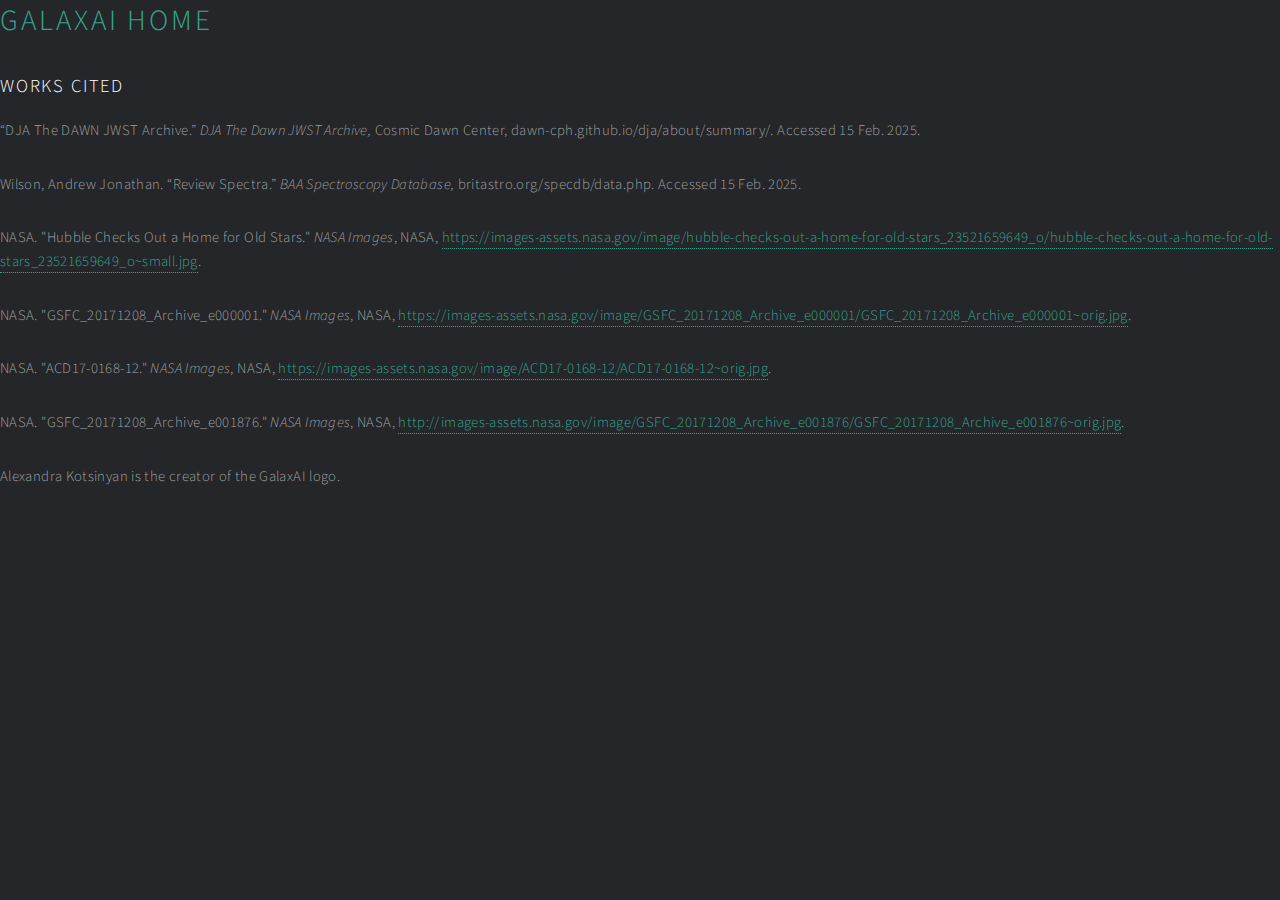
==== commit 87c617cf: "Update bibliography.html" ====
--- a/bibliography.html
+++ b/bibliography.html
@@ -17,7 +17,11 @@
         <h2>Works Cited</h2>
         <p>“DJA The DAWN JWST Archive.” <em>DJA The Dawn JWST Archive,</em> Cosmic Dawn Center, dawn-cph.github.io/dja/about/summary/. Accessed 15 Feb. 2025. </p>
         <p>Wilson, Andrew Jonathan. “Review Spectra.” <em>BAA Spectroscopy Database,</em> britastro.org/specdb/data.php. Accessed 15 Feb. 2025. </p>
-
+        <p>NASA. "Hubble Checks Out a Home for Old Stars." <i>NASA Images</i>, NASA, <a href="https://images-assets.nasa.gov/image/hubble-checks-out-a-home-for-old-stars_23521659649_o/hubble-checks-out-a-home-for-old-stars_23521659649_o~small.jpg">https://images-assets.nasa.gov/image/hubble-checks-out-a-home-for-old-stars_23521659649_o/hubble-checks-out-a-home-for-old-stars_23521659649_o~small.jpg</a>.</p>
+        <p>NASA. "GSFC_20171208_Archive_e000001." <i>NASA Images</i>, NASA, <a href="https://images-assets.nasa.gov/image/GSFC_20171208_Archive_e000001/GSFC_20171208_Archive_e000001~orig.jpg">https://images-assets.nasa.gov/image/GSFC_20171208_Archive_e000001/GSFC_20171208_Archive_e000001~orig.jpg</a>.</p>
+        <p>NASA. "ACD17-0168-12." <i>NASA Images</i>, NASA, <a href="https://images-assets.nasa.gov/image/ACD17-0168-12/ACD17-0168-12~orig.jpg">https://images-assets.nasa.gov/image/ACD17-0168-12/ACD17-0168-12~orig.jpg</a>.</p>
+        <p>NASA. "GSFC_20171208_Archive_e001876." <i>NASA Images</i>, NASA, <a href="http://images-assets.nasa.gov/image/GSFC_20171208_Archive_e001876/GSFC_20171208_Archive_e001876~orig.jpg">http://images-assets.nasa.gov/image/GSFC_20171208_Archive_e001876/GSFC_20171208_Archive_e001876~orig.jpg</a>.</p>
+        <p>Alexandra Kotsinyan is the creator of the GalaxAI logo.</p>
 
     </body>
 </html>--- a/assets/css/main.css
+++ b/assets/css/main.css
@@ -1,10 +1,10 @@
 @import url(fontawesome-all.min.css);
 @import url("https://fonts.googleapis.com/css?family=Source+Sans+Pro:300,300italic,400,400italic");
 
-/*
-	Multiverse by HTML5 UP
-	html5up.net | @ajlkn
-	Free for personal and commercial use under the CCA 3.0 license (html5up.net/license)
+/*
+	Multiverse by HTML5 UP
+	html5up.net | @ajlkn
+	Free for personal and commercial use under the CCA 3.0 license (html5up.net/license)
 */
 
 @-moz-keyframes spinner {
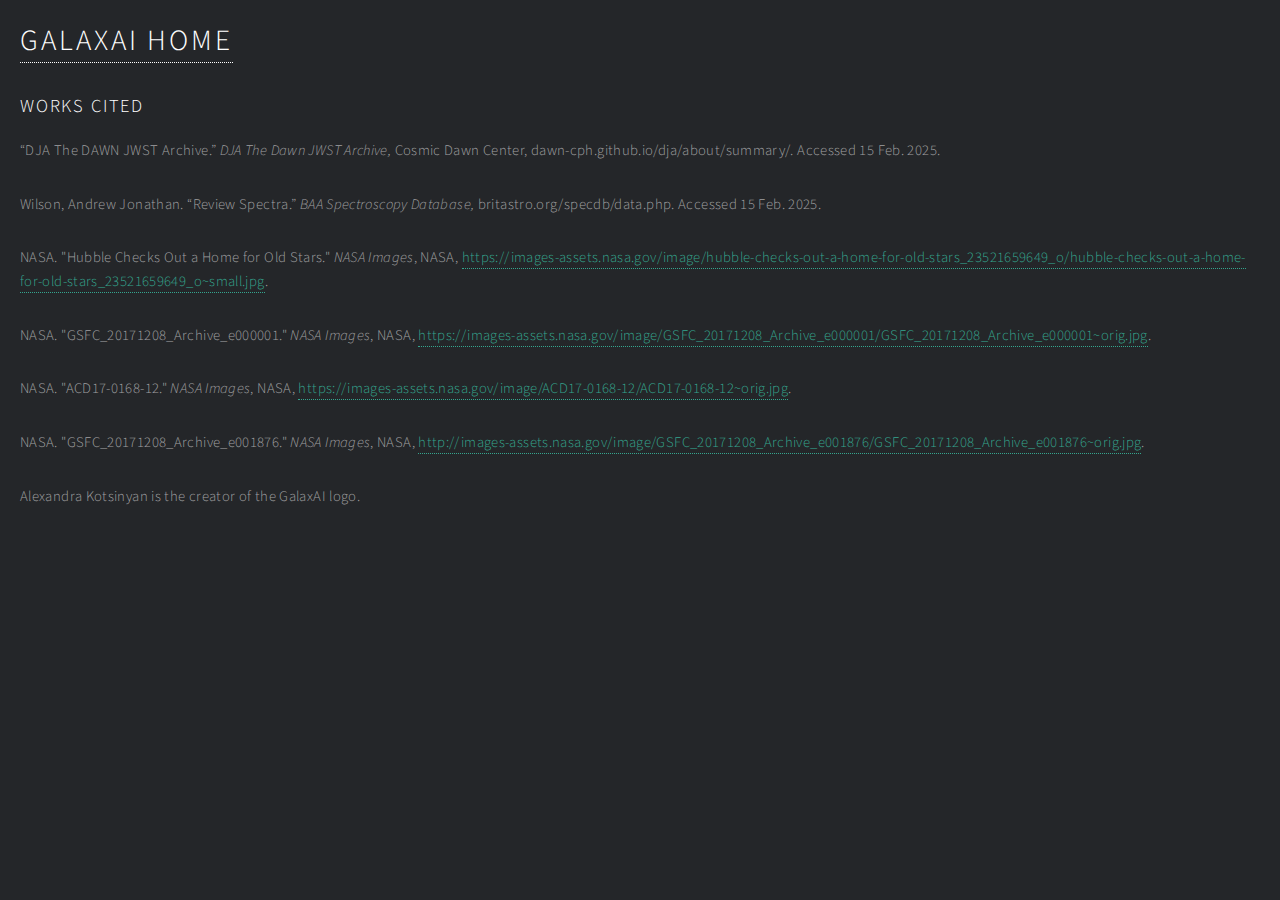
==== commit d9474fc3: "adding padding" ====
--- a/bibliography.html
+++ b/bibliography.html
@@ -12,7 +12,7 @@
             Bibliography
         </title>
     </head>
-    <body>
+    <body style="padding: 20px;">
         <h1><a href="index.html">GalaxAI Home</a></h1>
         <h2>Works Cited</h2>
         <p>“DJA The DAWN JWST Archive.” <em>DJA The Dawn JWST Archive,</em> Cosmic Dawn Center, dawn-cph.github.io/dja/about/summary/. Accessed 15 Feb. 2025. </p>
